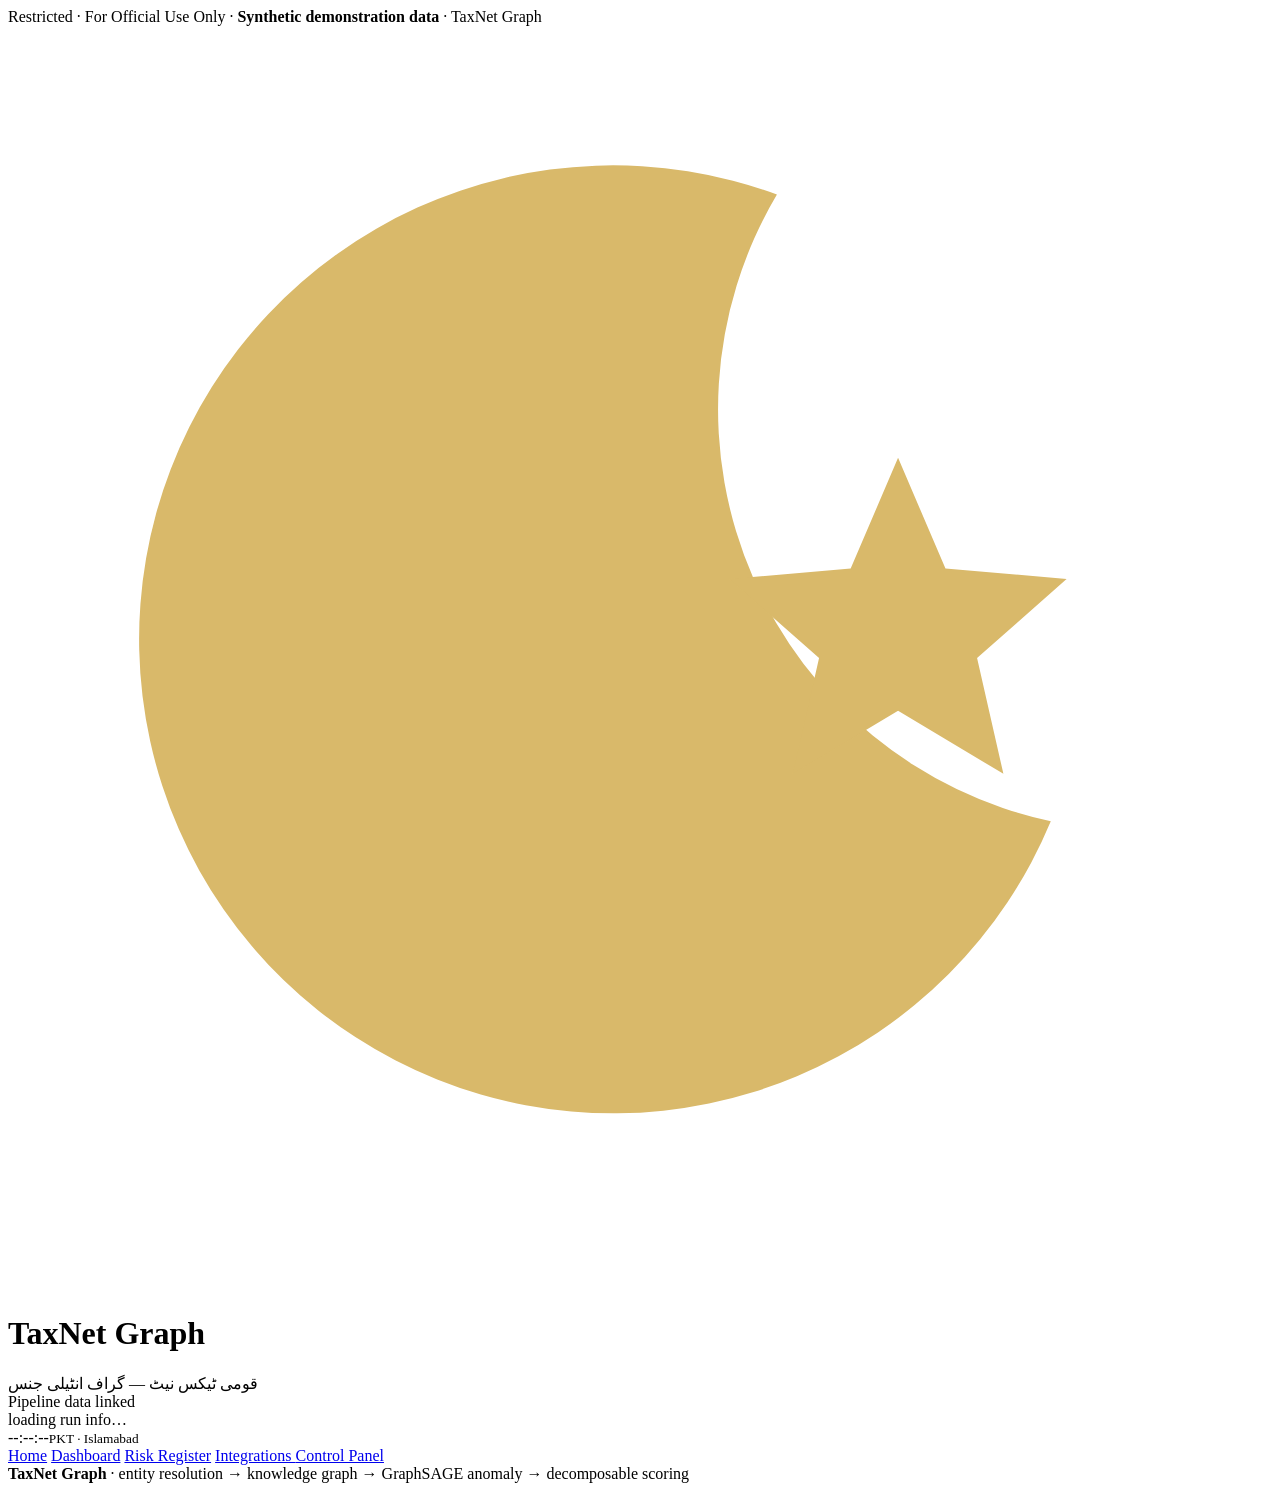
==== app/static/index.html @ 7782b611 "Initial commit" ====
<!DOCTYPE html>
<html lang="en">
<head>
<meta charset="UTF-8">
<meta name="viewport" content="width=device-width, initial-scale=1.0">
<title>TaxNet Graph — National Tax Intelligence</title>
<meta name="description" content="TaxNet Graph — entity resolution, knowledge graph and GraphSAGE anomaly detection over national tax records.">
<link rel="stylesheet" href="/static/styles.css?v=4">
<script src="/static/vendor/d3.min.js"></script>
</head>
<body>

<div class="ribbon">Restricted · For Official Use Only · <b>Synthetic demonstration data</b> · TaxNet Graph</div>

<header class="mast">
  <div class="mast-in">
    <div class="seal-mark" aria-hidden="true">
      <svg viewBox="0 0 24 24" fill="none">
        <path d="M14.6 3.2a9 9 0 1 0 5.2 11.9A8 8 0 0 1 14.6 3.2Z" fill="#D9B96A"/>
        <path d="M16.9 8.2l.9 2.1 2.3.2-1.7 1.5.5 2.2-2-1.2-2 1.2.5-2.2-1.7-1.5 2.3-.2.9-2.1Z" fill="#D9B96A"/>
      </svg>
    </div>
    <div class="brand">
      <h1>TaxNet Graph</h1>
      <div class="ur">قومی ٹیکس نیٹ — گراف انٹیلی جنس</div>
    </div>
    <div class="mast-right">
      <div class="live"><i></i>Pipeline data linked</div>
      <div class="runinfo" id="runinfo">loading run info…</div>
      <div class="clock"><span id="clock">--:--:--</span><small>PKT · Islamabad</small></div>
    </div>
  </div>
  <nav class="nav" id="nav" aria-label="Primary">
    <a class="navtab" href="#/" data-route="home">Home</a>
    <a class="navtab" href="#/dashboard" data-route="dashboard">Dashboard</a>
    <a class="navtab" href="#/register" data-route="register">Risk Register</a>
    <a class="navtab" href="#/integrations" data-route="integrations">Integrations <span class="nn" id="nav-rq" hidden></span></a>
    <a class="navtab" href="#/control" data-route="control">Control Panel</a>
  </nav>
</header>

<main id="view" tabindex="-1"></main>

<footer>
  <span><b>TaxNet Graph</b> · entity resolution → knowledge graph → GraphSAGE anomaly → decomposable scoring</span>
  <span id="foot"></span>
</footer>

<div class="toast-wrap" id="toasts" role="status" aria-live="polite"></div>

<script src="/static/app.js?v=4"></script>
</body>
</html>
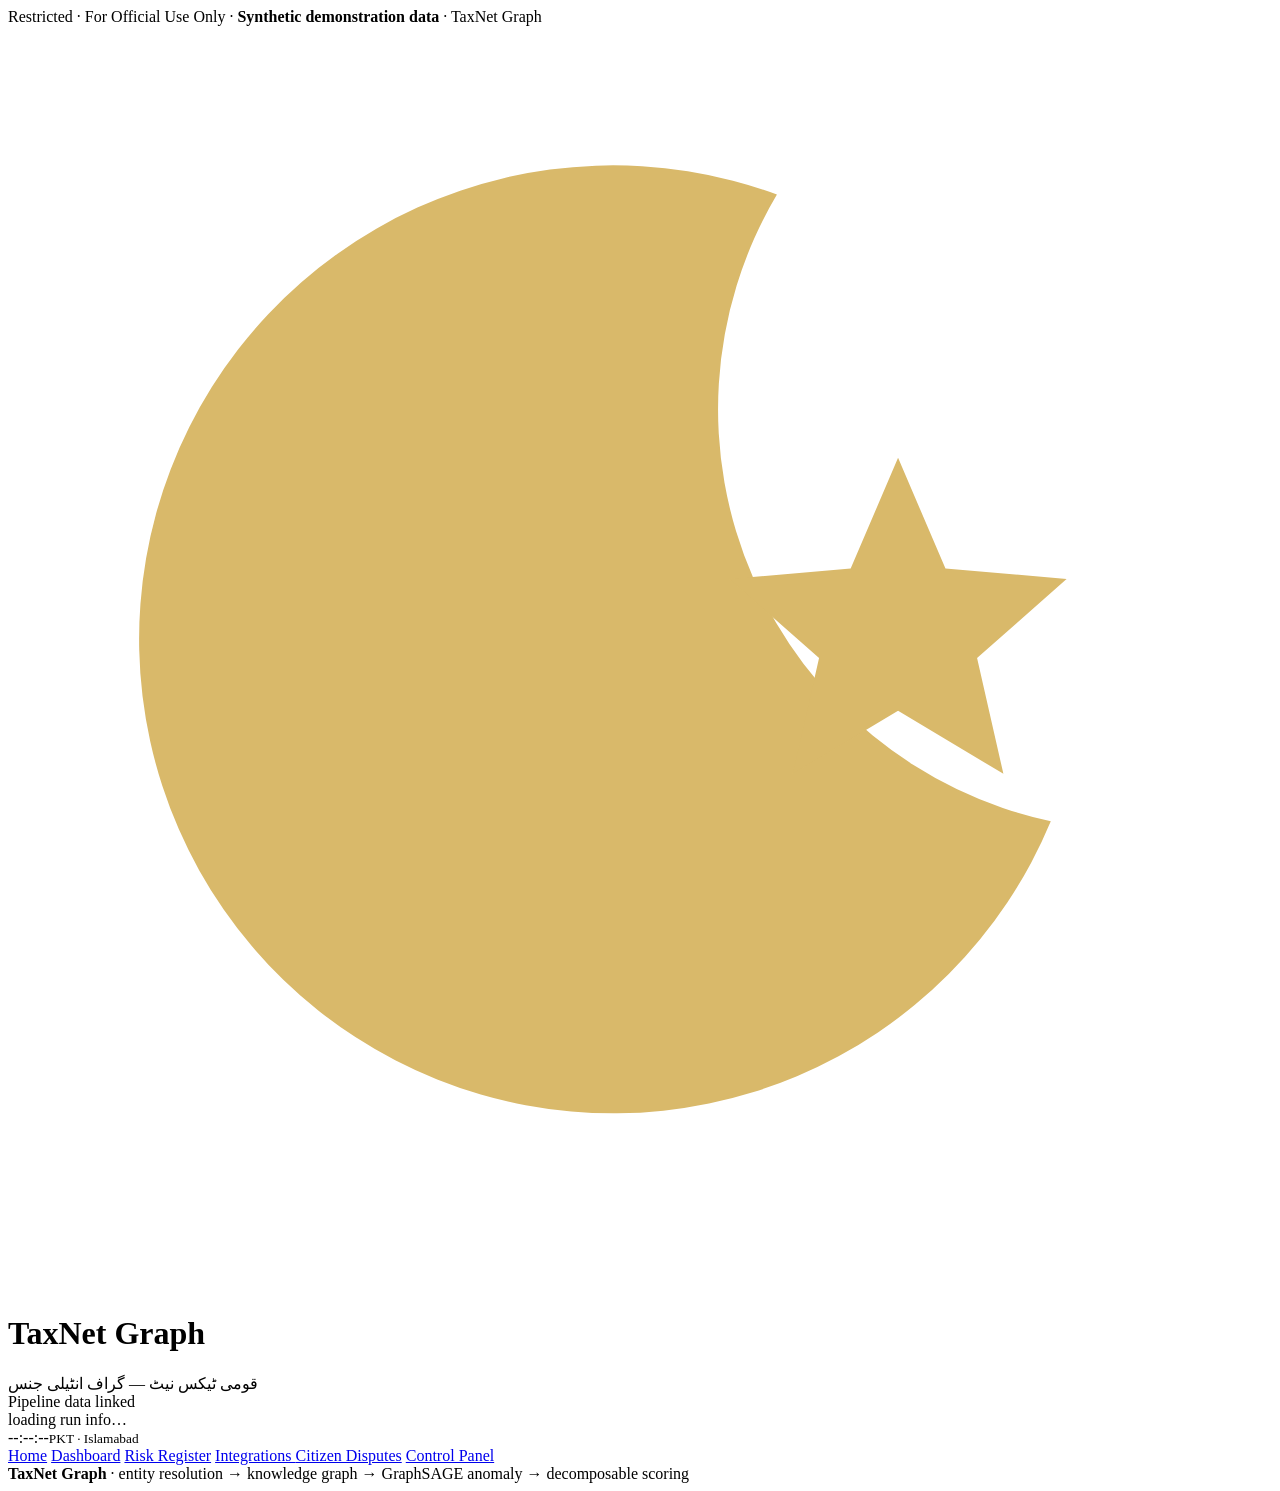
==== commit d7d64e75: "Adding Citizens portal" ====
--- a/app/static/index.html
+++ b/app/static/index.html
@@ -35,6 +35,7 @@
     <a class="navtab" href="#/dashboard" data-route="dashboard">Dashboard</a>
     <a class="navtab" href="#/register" data-route="register">Risk Register</a>
     <a class="navtab" href="#/integrations" data-route="integrations">Integrations <span class="nn" id="nav-rq" hidden></span></a>
+    <a class="navtab" href="#/disputes" data-route="disputes">Citizen Disputes</a>
     <a class="navtab" href="#/control" data-route="control">Control Panel</a>
   </nav>
 </header>
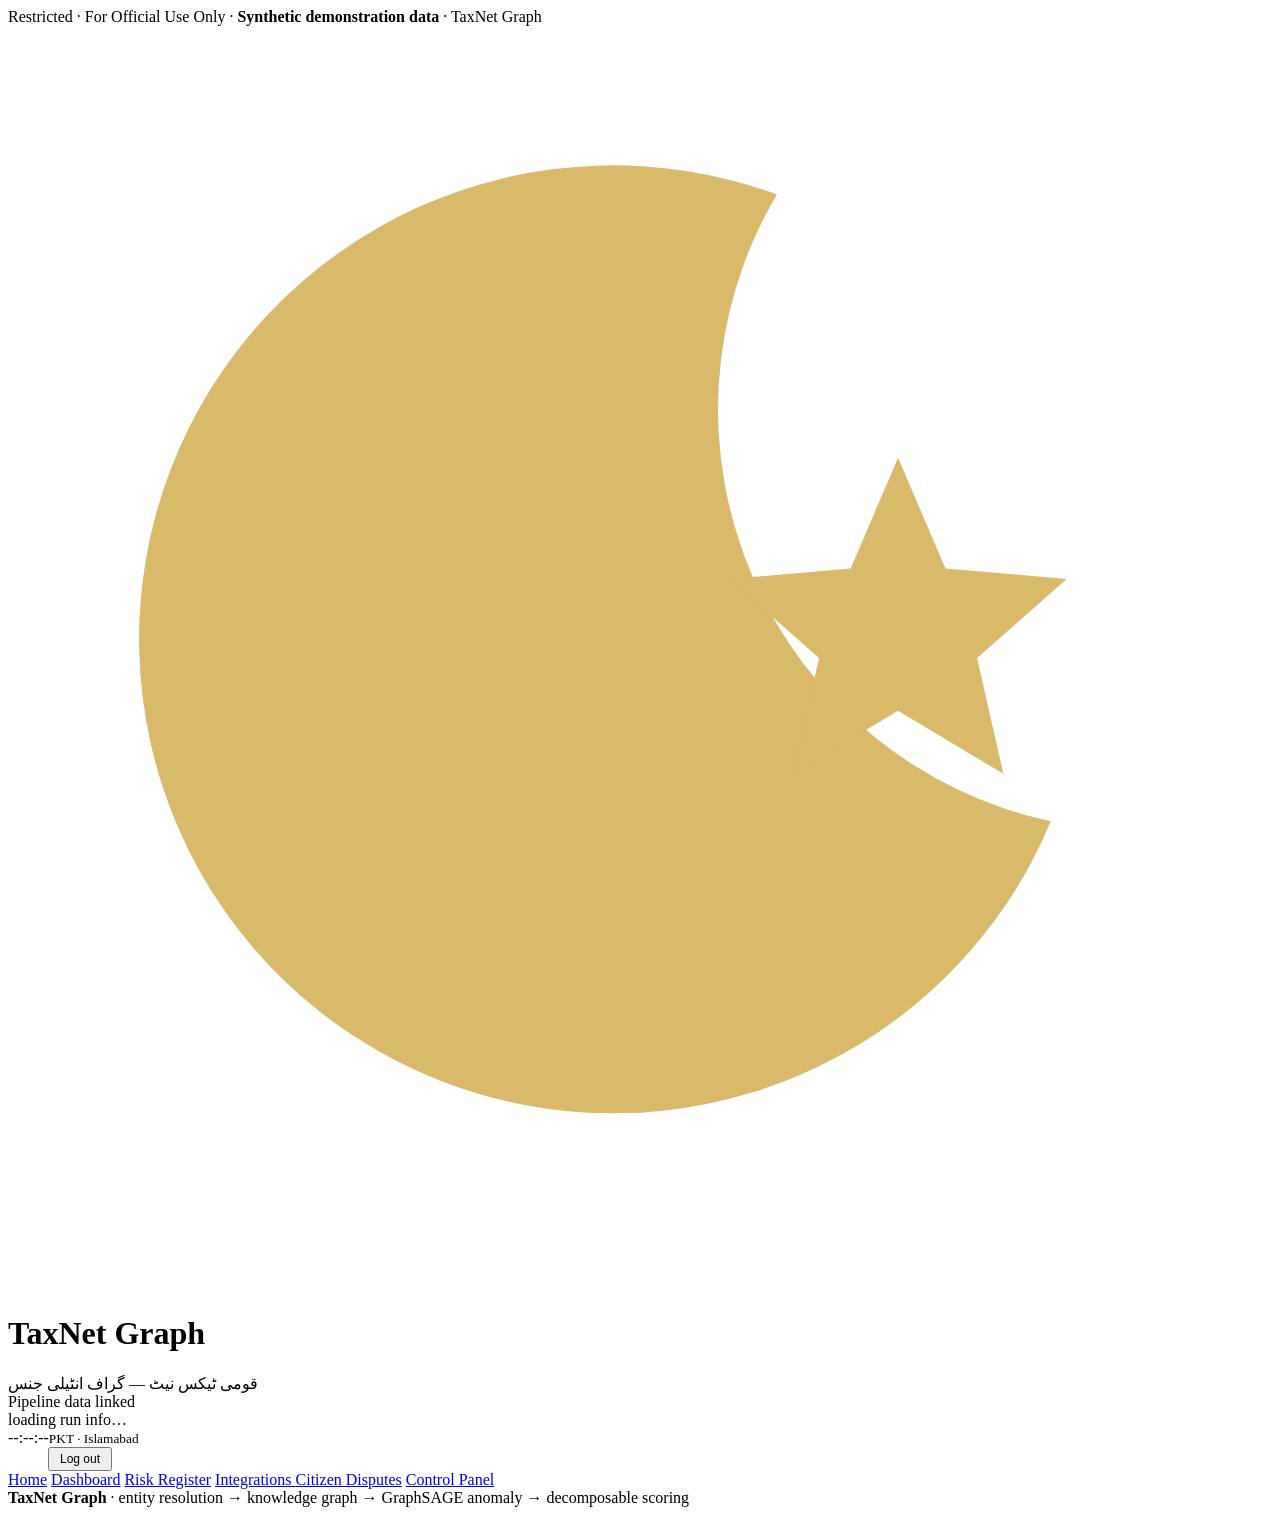
==== commit dcfdb078: "Bug fix: ADmin portal registration approval tab fix" ====
--- a/app/static/index.html
+++ b/app/static/index.html
@@ -28,6 +28,10 @@
       <div class="live"><i></i>Pipeline data linked</div>
       <div class="runinfo" id="runinfo">loading run info…</div>
       <div class="clock"><span id="clock">--:--:--</span><small>PKT · Islamabad</small></div>
+      <div class="user-info" style="margin-left: 16px; border-left: 1px solid var(--bord); padding-left: 16px; display: flex; align-items: center;">
+        <span id="official-user-info" class="en" style="font-size: 13px; font-weight: 500;"></span>
+        <button id="official-logout-btn" class="btn" style="margin-left:8px; padding:3px 10px; font-size:12px;">Log out</button>
+      </div>
     </div>
   </div>
   <nav class="nav" id="nav" aria-label="Primary">
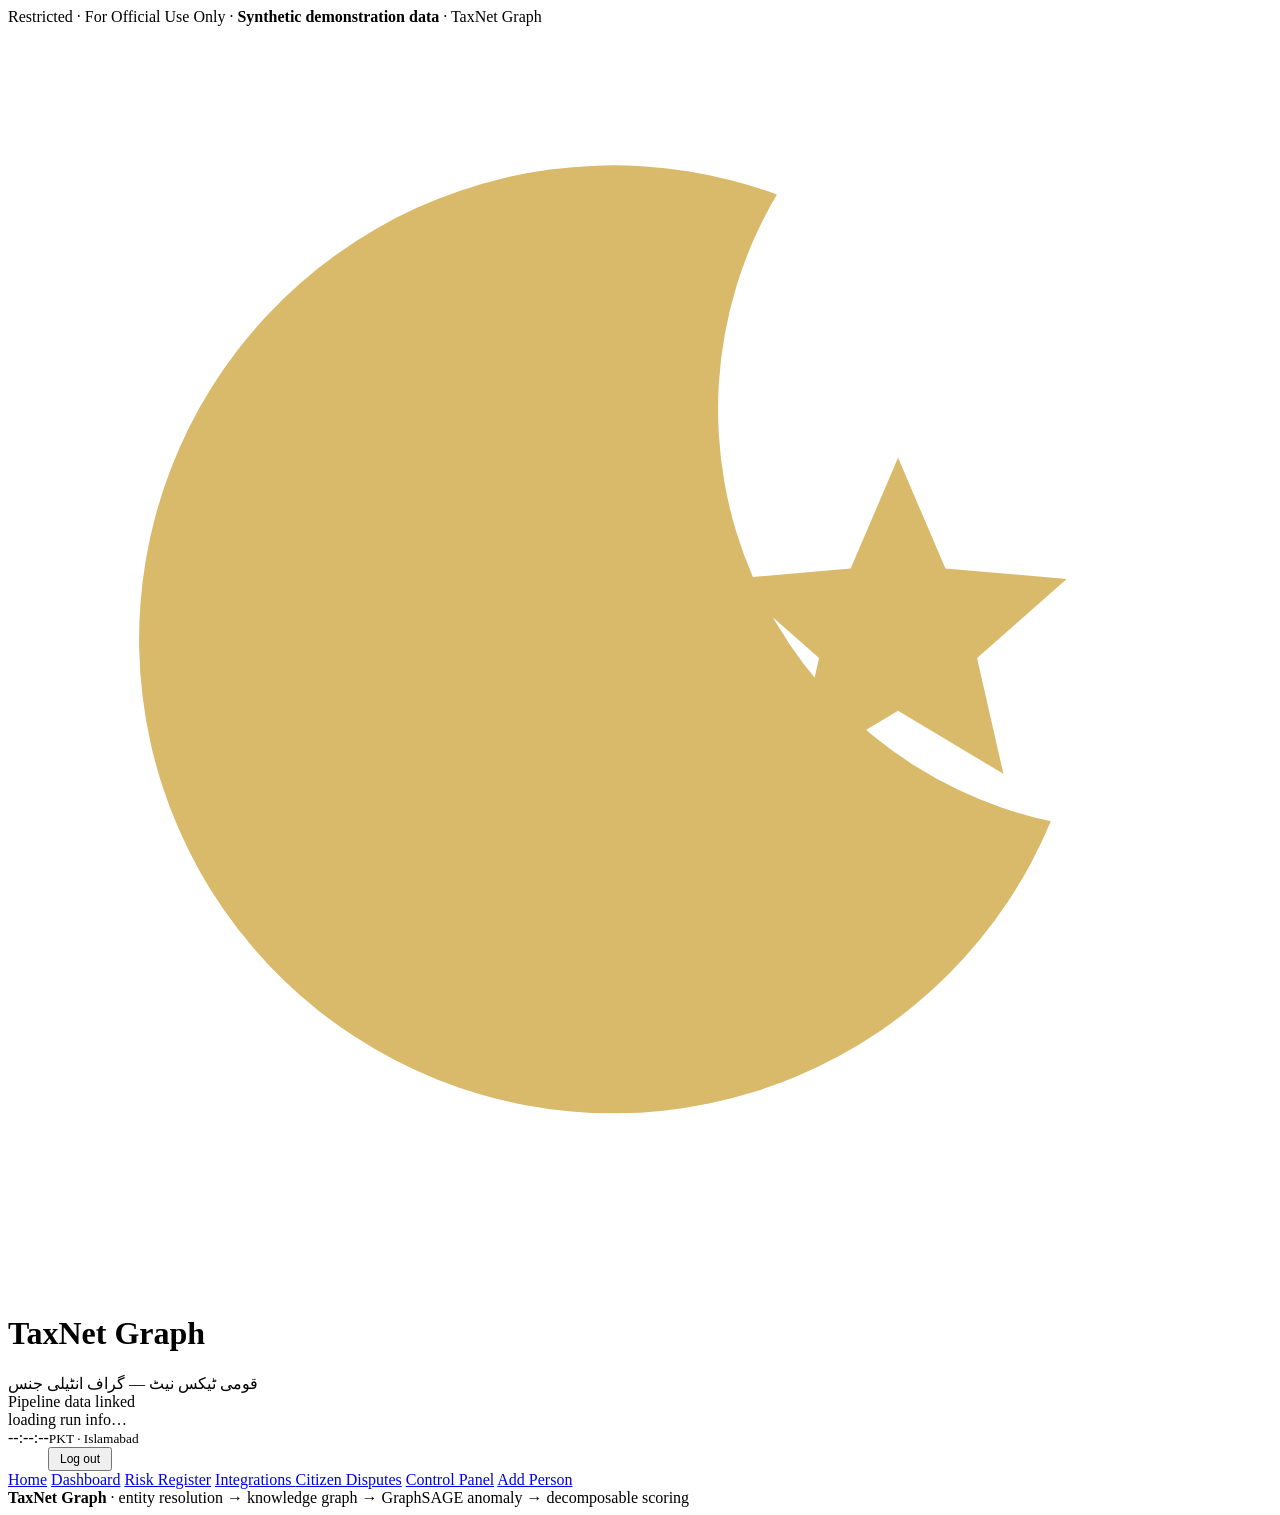
==== commit 9c8c75ad: "Add person functionality" ====
--- a/app/static/index.html
+++ b/app/static/index.html
@@ -41,6 +41,7 @@
     <a class="navtab" href="#/integrations" data-route="integrations">Integrations <span class="nn" id="nav-rq" hidden></span></a>
     <a class="navtab" href="#/disputes" data-route="disputes">Citizen Disputes</a>
     <a class="navtab" href="#/control" data-route="control">Control Panel</a>
+    <a class="navtab" href="#/add-person" data-route="add-person">Add Person</a>
   </nav>
 </header>
 
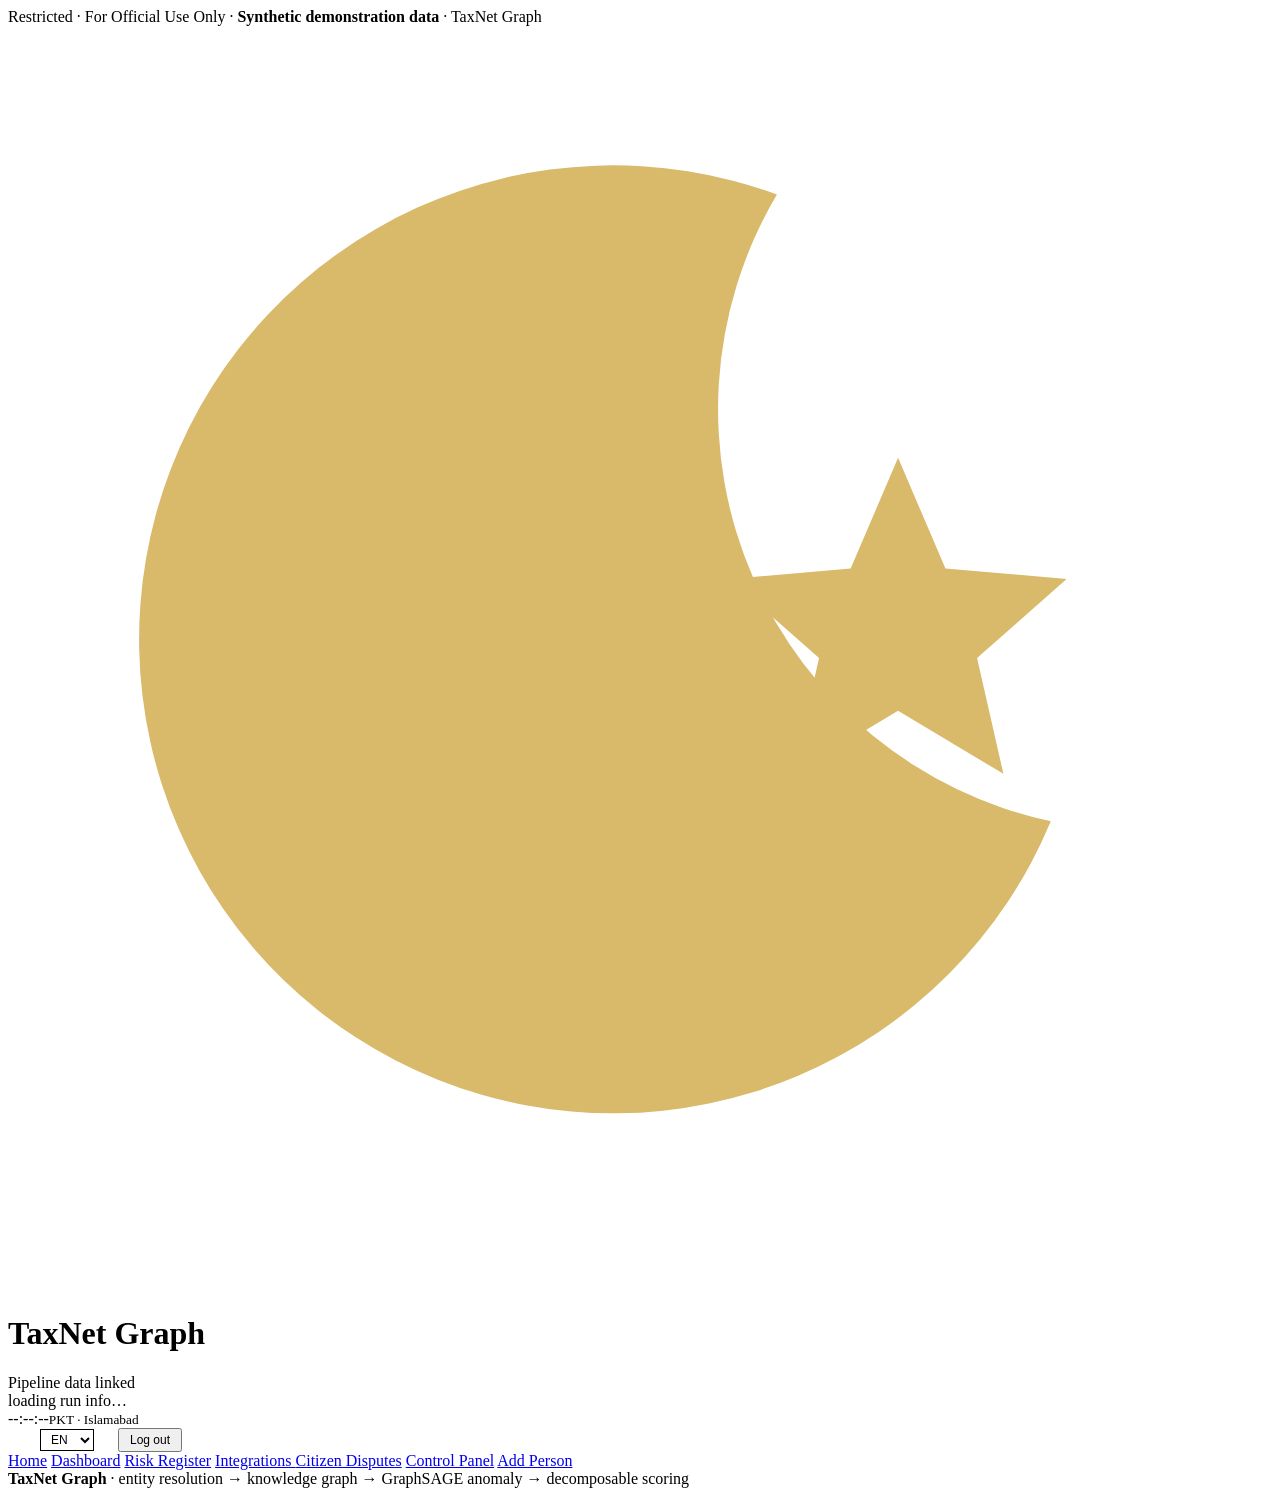
==== commit 4c3876d8: "Urdu laguange implementing" ====
--- a/app/static/index.html
+++ b/app/static/index.html
@@ -5,8 +5,9 @@
 <meta name="viewport" content="width=device-width, initial-scale=1.0">
 <title>TaxNet Graph — National Tax Intelligence</title>
 <meta name="description" content="TaxNet Graph — entity resolution, knowledge graph and GraphSAGE anomaly detection over national tax records.">
-<link rel="stylesheet" href="/static/styles.css?v=4">
+<link rel="stylesheet" href="/static/styles.css?v=5">
 <script src="/static/vendor/d3.min.js"></script>
+<script src="/static/i18n.js"></script>
 </head>
 <body>
 
@@ -21,27 +22,30 @@
       </svg>
     </div>
     <div class="brand">
-      <h1>TaxNet Graph</h1>
-      <div class="ur">قومی ٹیکس نیٹ — گراف انٹیلی جنس</div>
+      <h1 data-i18n="TaxNet Graph">TaxNet Graph</h1>
     </div>
     <div class="mast-right">
       <div class="live"><i></i>Pipeline data linked</div>
       <div class="runinfo" id="runinfo">loading run info…</div>
       <div class="clock"><span id="clock">--:--:--</span><small>PKT · Islamabad</small></div>
-      <div class="user-info" style="margin-left: 16px; border-left: 1px solid var(--bord); padding-left: 16px; display: flex; align-items: center;">
-        <span id="official-user-info" class="en" style="font-size: 13px; font-weight: 500;"></span>
-        <button id="official-logout-btn" class="btn" style="margin-left:8px; padding:3px 10px; font-size:12px;">Log out</button>
+      <div class="user-info" style="margin-inline-start: 16px; border-inline-start: 1px solid var(--bord); padding-inline-start: 16px; display: flex; align-items: center;">
+        <select id="lang-switcher" class="btn" style="margin-inline-end: 16px; font-size: 12px; padding: 2px 6px; background: var(--bg); color: var(--fg); border-color: var(--bord);">
+          <option value="en">EN</option>
+          <option value="ur">اردو</option>
+        </select>
+        <span id="official-user-info" class="en" style="font-size: 13px; font-weight: 500;" data-i18n="Administrator"></span>
+        <button id="official-logout-btn" class="btn" style="margin-inline-start:8px; padding:3px 10px; font-size:12px;" data-i18n="Log out">Log out</button>
       </div>
     </div>
   </div>
   <nav class="nav" id="nav" aria-label="Primary">
-    <a class="navtab" href="#/" data-route="home">Home</a>
-    <a class="navtab" href="#/dashboard" data-route="dashboard">Dashboard</a>
-    <a class="navtab" href="#/register" data-route="register">Risk Register</a>
-    <a class="navtab" href="#/integrations" data-route="integrations">Integrations <span class="nn" id="nav-rq" hidden></span></a>
-    <a class="navtab" href="#/disputes" data-route="disputes">Citizen Disputes</a>
-    <a class="navtab" href="#/control" data-route="control">Control Panel</a>
-    <a class="navtab" href="#/add-person" data-route="add-person">Add Person</a>
+    <a class="navtab" href="#/" data-route="home" data-i18n="Home">Home</a>
+    <a class="navtab" href="#/dashboard" data-route="dashboard" data-i18n="Dashboard">Dashboard</a>
+    <a class="navtab" href="#/register" data-route="register" data-i18n="Risk Register">Risk Register</a>
+    <a class="navtab" href="#/integrations" data-route="integrations" data-i18n="Integrations">Integrations <span class="nn" id="nav-rq" hidden></span></a>
+    <a class="navtab" href="#/disputes" data-route="disputes" data-i18n="Citizen Disputes">Citizen Disputes</a>
+    <a class="navtab" href="#/control" data-route="control" data-i18n="Control Panel">Control Panel</a>
+    <a class="navtab" href="#/add-person" data-route="add-person" data-i18n="Add Person">Add Person</a>
   </nav>
 </header>
 
@@ -54,6 +58,6 @@
 
 <div class="toast-wrap" id="toasts" role="status" aria-live="polite"></div>
 
-<script src="/static/app.js?v=4"></script>
+<script src="/static/app.js?v=5"></script>
 </body>
 </html>
